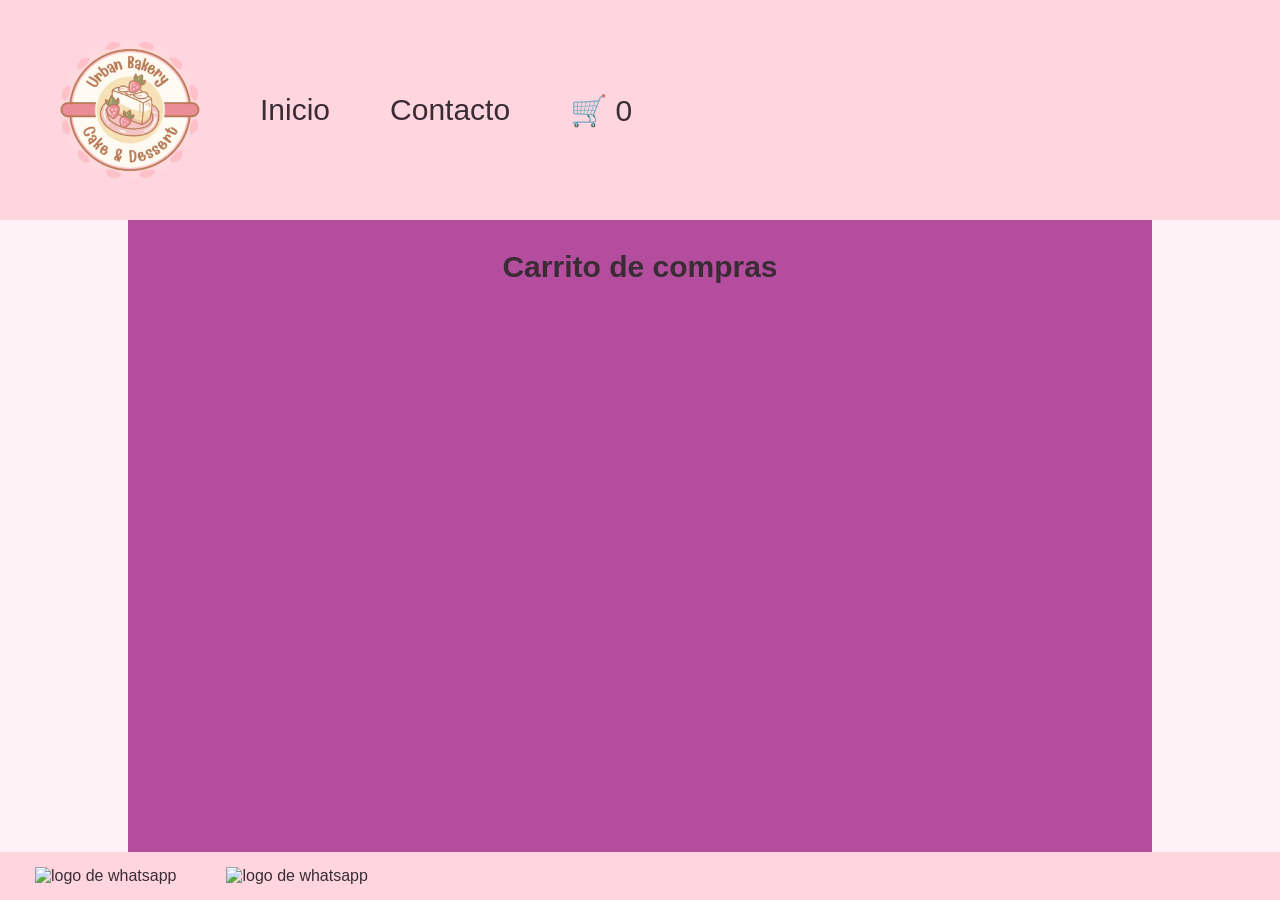
==== pages/carrito.html @ a91bd666 "agregue carrito" ====
<!doctype html>
<html lang="es">
  <head>
    <meta charset="UTF-8" />
    <meta name="viewport" content="width=device-width, initial-scale=1.0" />
    <title>Carrito</title>
    <link rel="stylesheet" href="../css/styles.css" />
  </head>
  <body>
    <header class="header">
      <div class="div-logo"><a class="logo" href="../index.html"><img src="../img/logo.png" alt="Logo de Urban Bakery"/></a></div>
      <nav class="header-nav">
        <ul>
          <li>
            <a href="../index.html">Inicio</a>
          </li>
          <li>
            <a href="./contacto.html">Contacto</a>
          </li>
          
          <li>
            <a href="./carrito.html" class="carrito-icono">
              🛒 <span id="contador-carrito">0</span>
            </a>
          </li>
        </ul>
      </nav>
    </header>

    <main>
      <h1>Carrito de compras</h1>
      <section id="contenedor-carrito" class="contenedor-tarjetas">
        
      </section>

      <div id="acciones-carrito" class="acciones-carrito">
      </div>

      <section id="resumen-carrito">
        
      </section>
    </main>
    <footer>
      
      <nav>
        <ul class="footer-list">
          <li><img src="../img/whatsapp.png" alt="logo de whatsapp" /></li>
          <li><img src="../img/social.png" alt="logo de whatsapp" /></li>
        </ul>
      </nav>
    </footer>

    <script type="module" src="../js/carrito.js"></script>
  </body>
</html>
---- css/styles.css ----
* {
    margin: 0;
    padding: 0;
    box-sizing: border-box;
}

html {
    font-size:62.5%;
}

body {
    font-family: "Poppins", sans-serif;
    font-size:1.6rem;
    background: #fff1f6;
    color:  #3a2c35;
    margin:0;

    display:flex;
    flex-direction: column;
    height: 100vh;
}
main{
    width: 80%;
    margin: auto;
    padding-bottom: 2rem;
    flex: 1;
    display:flex;
    flex-direction: column;
    align-items: center;
}
h1{
    font-size: 3rem;
    font-weight: 800;
    line-height: 1.15;
    margin: 3rem 0;
}

h2{
    color: #fff7fb;
  font-size: 2.4rem;
  font-weight: 700;
  line-height: 1.2;
  text-align: center;
  margin: 3rem 0;
}

.btn {
    background-color: #f7c59f;
    color: #3a2c35;
    border: none;
    font-size: 1.6rem;
    font-weight: bold;
    padding: 1.6rem;
    border-radius: 0.5rem;
    cursor: pointer;
    transition: all 0.3s ease;
}

.btn:hover {
    background-color: #e0b45a;
    transform: scale(1.05);
}

header,
footer {
    background: #ffd6e0;
    color: #3a2c35;; 
    width: 100%;
   
    display: flex;
    justify-content: flex-start;
    align-items: center;
    padding:0 2rem;

}

.div-logo {
    
    margin-left: 0;
    font-weight: bold;
    display: flex;
    align-items: center;
}
   


.div-logo img {
  max-width: 180px;
    height: auto;
    display: block;
}

.logo,
.header-nav ul li a {
    text-decoration:none;
    font-size: 3rem;
    color: inherit;
    display: inline-block;
    padding: 2rem;
}

.header-nav ul {

    list-style: none;
    display: flex;
    gap: 2rem;
}
footer .footer-list {
   list-style:none;

   display:flex;
   gap: 2rem;
}
   .footer-list li {
   padding: 1rem;
}

.footer-list img {
    width: 5rem;
    padding: 0.5rem;    
}



.bg-primary {
    background-color: #6e5a8e;
}

.bg-secondary {
  background-color: #f2c66d;
}

.text-light {
  color: #ffffff;
}

.text-dark {
  color: #2a1e35;
}

.text-secondary {
  color: #f2c66d;
}



.parrafo {
  width: 80%;
  text-align: center;
  font-size: 2rem;
  padding: 3rem;
}

.contenedor-tarjetas {
  margin-top: 2rem;
  display: flex;
  justify-content: center;
  flex-wrap: wrap;
  gap: 2rem;
}

.card {
  background-color: #f7c59f;
  color: #3a2c35;
  width: 30rem;

  border-radius: 1rem;
  overflow: hidden;


  display: flex;
  flex-direction: column;
  align-items: center;
  gap: 1rem;

  padding-bottom: 2rem;
}

.card img {
  width: 100%;
  height: 20rem;
  object-fit: cover;
}


.titulo-contacto {
  margin: 2rem 0;
}

.form-contacto {
  background-color: #8a79a8;
  color: #2a1e35;
  width: 100%;
  max-width: 50rem;
  font-size: 2rem;
  padding: 3rem;
  border-radius: 1rem;

  box-shadow: 0 10px 30px rgba(0, 0, 0, 0.15); 
}
.grupo-input {
  display: flex;
  flex-direction: column;
  gap: 0.8rem;
  margin-bottom: 2rem;
  
}

.grupo-input input,
.grupo-input textarea {
  width: 100%;
  padding: 1rem;
  border: 1px solid #2a1e35;
  border-radius: 0.5rem;
  background-color: #ffffff; 
  color: #2a1e35;
  outline: none;
  cursor: text;
}

.grupo-input textarea {
  min-height: 10rem;
  resize: vertical;
   
}

@media (max-width: 600px) {
  header,
  footer {
    flex-direction: column;
  }
}





nav ul {
    list-style: none;
}
a {
    text-decoration: none;
    
}
.nav-link {
    text-decoration: none;
}

.logo-link {
    text-decoration:none;

}

main {
    width: 80%;
    background-color: #b44d9e;
}

.footer-list img {
    width:5rem;
}



.card {
margin: 1rem;

    background-color:#dda5c4;
    color: #2a1e35;
    width: 40rem;
    padding-bottom: 2rem;
    border-radius: 1rem;
    overflow: hidden;
    
}



.card img {
    width:100%;
    
   
}
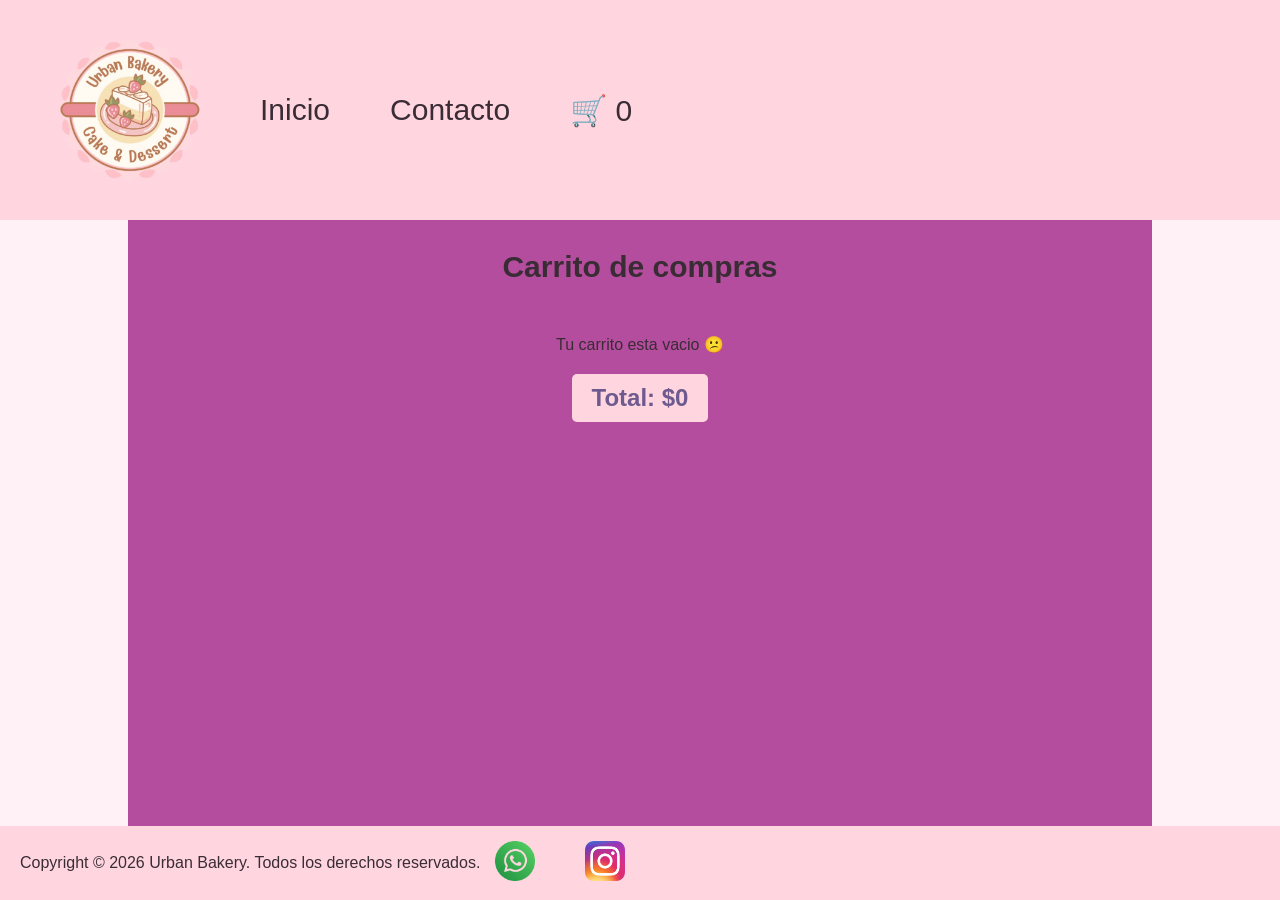
==== commit 13f480ca: "Arreglar carrito de compras - Corrige contador que no se actualizaba fuera de carrito.html" ====
--- a/pages/carrito.html
+++ b/pages/carrito.html
@@ -40,15 +40,17 @@
         
       </section>
     </main>
+            
     <footer>
-      
-      <nav>
-        <ul class="footer-list">
-          <li><img src="../img/whatsapp.png" alt="logo de whatsapp" /></li>
-          <li><img src="../img/social.png" alt="logo de whatsapp" /></li>
-        </ul>
-      </nav>
-    </footer>
+        <p>Copyright © 2026 Urban Bakery. Todos los derechos reservados.</p>
+        <nav>
+            <ul class="footer-list">
+                <li><img src="../img/whatsapp.jpg" alt="logo de whatsapp"/></li>
+                <li><img src="../img/Instagram.png" alt="logo de instagram"/></li>
+                
+            </ul>
+          </nav>
+        </footer>
 
     <script type="module" src="../js/carrito.js"></script>
   </body>
--- a/css/styles.css
+++ b/css/styles.css
@@ -81,9 +81,7 @@
     display: flex;
     align-items: center;
 }
-   
-
-
+ 
 .div-logo img {
   max-width: 180px;
     height: auto;
@@ -120,8 +118,6 @@
     padding: 0.5rem;    
 }
 
-
-
 .bg-primary {
     background-color: #6e5a8e;
 }
@@ -141,8 +137,6 @@
 .text-secondary {
   color: #f2c66d;
 }
-
-
 
 .parrafo {
   width: 80%;
@@ -159,30 +153,6 @@
   gap: 2rem;
 }
 
-.card {
-  background-color: #f7c59f;
-  color: #3a2c35;
-  width: 30rem;
-
-  border-radius: 1rem;
-  overflow: hidden;
-
-
-  display: flex;
-  flex-direction: column;
-  align-items: center;
-  gap: 1rem;
-
-  padding-bottom: 2rem;
-}
-
-.card img {
-  width: 100%;
-  height: 20rem;
-  object-fit: cover;
-}
-
-
 .titulo-contacto {
   margin: 2rem 0;
 }
@@ -231,10 +201,6 @@
   }
 }
 
-
-
-
-
 nav ul {
     list-style: none;
 }
@@ -260,25 +226,37 @@
     width:5rem;
 }
 
-
-
 .card {
-margin: 1rem;
-
-    background-color:#dda5c4;
-    color: #2a1e35;
-    width: 40rem;
-    padding-bottom: 2rem;
-    border-radius: 1rem;
-    overflow: hidden;
-    
-}
-
-
+  margin: 1rem;
+  background-color: #dda5c4;
+  color: #2a1e35;
+  width: 40rem;
+  padding-bottom: 2rem;
+  border-radius: 1rem;
+  overflow: hidden;
+
+  display: flex;
+  flex-direction: column;
+  align-items: center;
+  gap: 1rem;
+}
 
 .card img {
-    width:100%;
-    
+  width: 100%;
+  height: 20rem;
+  object-fit: cover;
+}
    
-}
-
+
+.total-carrito {
+  font-size: 2.4rem;
+  font-weight: 700;
+  color: #6e5a8e;
+  text-align: right;
+  width: 100%;
+  max-width: 30rem;
+  margin: 2rem auto 0;
+  padding: 1rem 2rem;
+  background-color: #ffd6e0;
+  border-radius: 0.5rem;
+}
